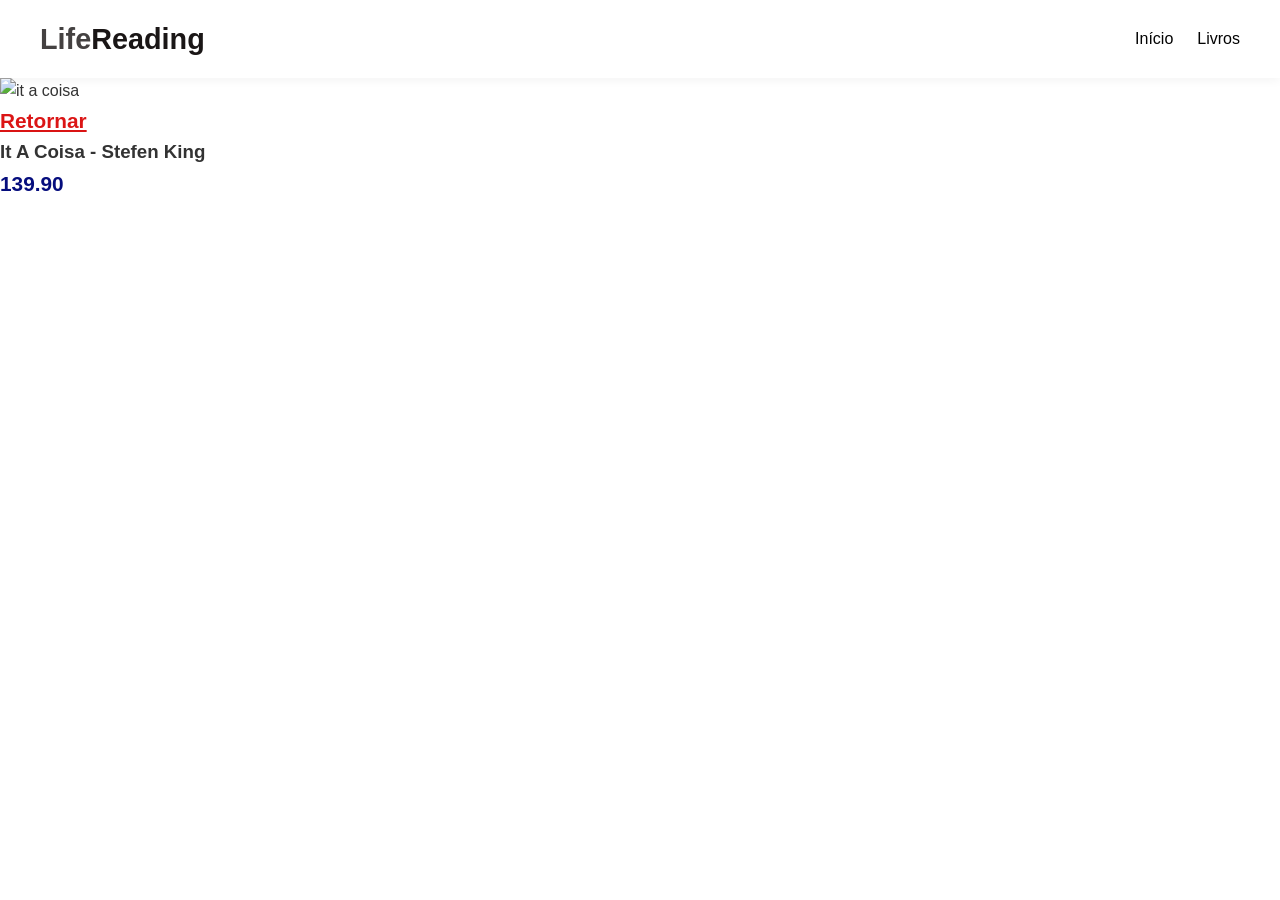
==== livro1.html @ 24865ccf "." ====
<!DOCTYPE html>
<html lang="pt-BR">
<head>
    <meta charset="UTF-8">
    <meta name="viewport" content="width=device-width, initial-scale=1.0">
    <title>Livro</title>
    <link rel="stylesheet" href="livro1.css">
</head>

<body>
    <header>
        <div class="header-container">
            <div class="logo">Life<span>Reading</span></div>
            <nav>
                <ul>
                    <li><a href="#">Início</a></li>
                    <li><a href="#products">Livros</a></li>
                </ul>
            </nav>
        </div>
    </header>
    <img src="https://cdn.dooca.store/81243/products/emgl7q3nsqhgzwl7lkkofkx3z1ycowvdp5wq_1600x1600+fill_ffffff.jpg?v=1671220962" alt="it a coisa" style="width: 300px;">
    <p><a href="index.html">Retornar</a></p>
    <h3>It A Coisa - Stefen King</h3>
            <b>139.90</b>
</body>
</html>

</html>
---- livro1.css ----
* {
    margin: 0;
    padding: 0;
    box-sizing: border-box;
    font-family: 'Segoe UI', Tahoma, Geneva, Verdana, sans-serif;
}

body {
    background-color: #ffffff;
    color: #333;
    line-height: 1.6;
}

header {
    background-color: #ffffff;
    box-shadow: 0 2px 10px rgba(0, 0, 0, 0.05);
    padding: 1rem 2rem;
    position: sticky;
    top: 0;
    z-index: 100;
}
.header-container {
    display: flex;
    justify-content: space-between;
    align-items: center;
    max-width: 1200px;
    margin: 0 auto;
}

.logo {
    font-size: 1.8rem;
    font-weight: 800;
    color: #444141;
    font-family:Verdana, Geneva, Tahoma, sans-serif
}

.logo span {
    color: #1a1616;
}

nav ul {
    display: flex;
    list-style: none;
}

nav ul li {
    margin-left: 1.5rem;
}

nav ul li a {
    text-decoration: none;
    color: #030303;
    font-weight: 500;
    transition: color 0.3s;
}

nav ul li a:hover {
    color: #6e0c09ad;
}

.cart-icon {
    position: relative;
    cursor: pointer;
    font-family:Arial, Helvetica, sans-serif
}

.cart-count {
    position: absolute;
    top: -8px;
    right: -8px;
    background-color: #eb0b03ad;
    color: rgb(197, 26, 26);
    border-radius: 50%;
    width: 18px;
    height: 18px;
    font-size: 0.7rem;
    display: flex;
    justify-content: center;
    align-items: center;
}
.hero {
    background-image: url(https://i.pinimg.com/originals/59/1f/56/591f5618423822e347cf9c9899bdf697.gif);
    background-repeat: no-repeat;
    background-size: cover;
    background-position: center;
    color: white;
    padding: 4rem 2rem;
    text-align: center;
    font-family:Arial, Helvetica, sans-serif
}
.hero h1 {
    font-size: 2.5rem;
    margin-bottom: 1rem;
    font-family:Arial, Helvetica, sans-serif
}
.hero p {
    font-size: 1.2rem;
    max-width: 600px;
    margin: 0 auto 2rem;
    font-family:Arial, Helvetica, sans-serif
}

.btn {
    display: inline-block;
    background-color: #fff;
    color: #0f0d9be1;
    padding: 0.8rem 1.5rem;
    border-radius: 4px;
    text-decoration: none;
    font-weight: 600;
    transition: all 0.3s;
    font-family:Arial, Helvetica, sans-serif
}

.btn:hover {
    background-color: #f1f1f1;
    transform: translateY(-2px);
    font-family:Arial, Helvetica, sans-serif
}

.products {
    max-width: 1200px;
    margin: 3rem auto;
    padding: 0 2rem;
}

.section-title {
    text-align: center;
    margin-bottom: 2rem;
    font-size: 2rem;
    color: #2c3e50;
}
.products-grid {
    display: grid;
    width: 300px;
    grid-template-columns: repeat(auto-fill, minmax(250px, 1fr));
    gap: 2rem;
}

p a{
    font-size: 1.3rem;
    font-weight: 700;
    color: #da1010fa;
    margin-bottom: 1rem;
    display: block; margin: 0 auto;
}
b{
    font-size: 1.3rem;
    font-weight: 700;
    color: #00087afa;
    margin-bottom: 1rem;
    display: block; margin: 0 auto;
}
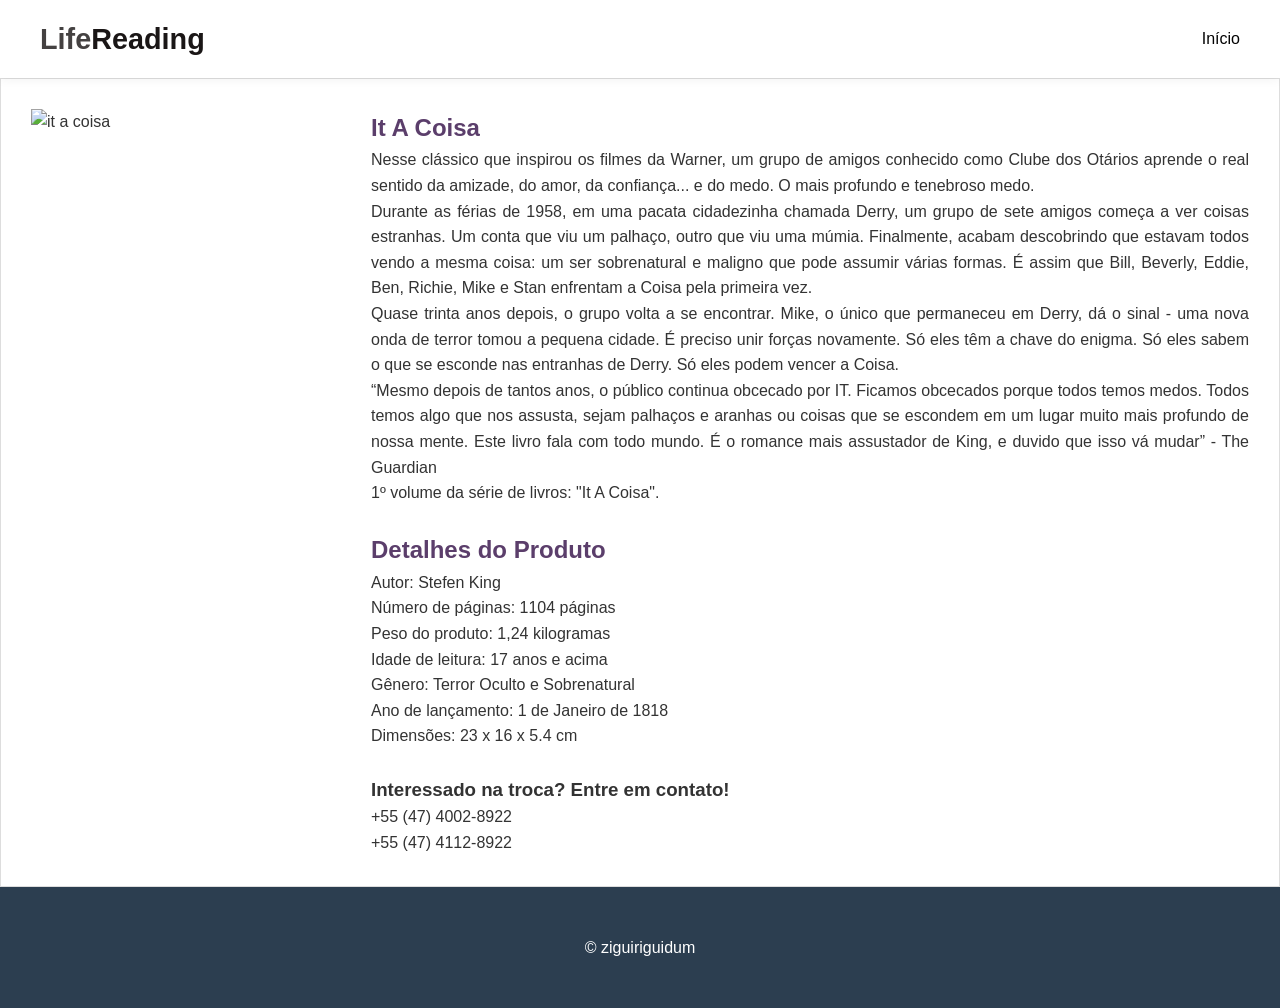
==== commit 334b9433: "." ====
--- a/livro1.html
+++ b/livro1.html
@@ -4,7 +4,7 @@
     <meta charset="UTF-8">
     <meta name="viewport" content="width=device-width, initial-scale=1.0">
     <title>Livro</title>
-    <link rel="stylesheet" href="livro1.css">
+    <link rel="stylesheet" href="styles.css">
 </head>
 
 <body>
@@ -13,16 +13,48 @@
             <div class="logo">Life<span>Reading</span></div>
             <nav>
                 <ul>
-                    <li><a href="#">Início</a></li>
-                    <li><a href="#products">Livros</a></li>
+                    <li><a href="index.html">Início</a></li>
                 </ul>
             </nav>
         </div>
     </header>
-    <img src="https://cdn.dooca.store/81243/products/emgl7q3nsqhgzwl7lkkofkx3z1ycowvdp5wq_1600x1600+fill_ffffff.jpg?v=1671220962" alt="it a coisa" style="width: 300px;">
-    <p><a href="index.html">Retornar</a></p>
-    <h3>It A Coisa - Stefen King</h3>
-            <b>139.90</b>
+    
+            <main class="container">
+                <section class="livro-sinopse">
+                    <div class="livro-sinopse-imagem">
+                        <img src="https://cdn.dooca.store/81243/products/emgl7q3nsqhgzwl7lkkofkx3z1ycowvdp5wq_1600x1600+fill_ffffff.jpg?v=1671220962" alt="it a coisa" style="width: 300px;">
+                    </div>
+                    <div class="livro-sinopse-info">
+                        <h2>It A Coisa</h2>
+        
+                        <p>Nesse clássico que inspirou os filmes da Warner, um grupo de amigos conhecido como Clube dos Otários aprende o real sentido da amizade, do amor, da confiança... e do medo. O mais profundo e tenebroso medo.<br>
+
+                            Durante as férias de 1958, em uma pacata cidadezinha chamada Derry, um grupo de sete amigos começa a ver coisas estranhas. Um conta que viu um palhaço, outro que viu uma múmia. Finalmente, acabam descobrindo que estavam todos vendo a mesma coisa: um ser sobrenatural e maligno que pode assumir várias formas. É assim que Bill, Beverly, Eddie, Ben, Richie, Mike e Stan enfrentam a Coisa pela primeira vez.<br>
+
+                            Quase trinta anos depois, o grupo volta a se encontrar. Mike, o único que permaneceu em Derry, dá o sinal - uma nova onda de terror tomou a pequena cidade. É preciso unir forças novamente. Só eles têm a chave do enigma. Só eles sabem o que se esconde nas entranhas de Derry. Só eles podem vencer a Coisa.<br>                         
+                            “Mesmo depois de tantos anos, o público continua obcecado por IT. Ficamos obcecados porque todos temos medos. Todos temos algo que nos assusta, sejam palhaços e aranhas ou coisas que se escondem em um lugar muito mais profundo de nossa mente. Este livro fala com todo mundo. É o romance mais assustador de King, e duvido que isso vá mudar” - The Guardian</p>
+                        <p>1º volume da série de livros: "It A Coisa".</p><br>
+        
+                        <h2>Detalhes do Produto</h2>
+                        <p> Autor: Stefen King <br>
+                            Número de páginas: 1104 páginas <br>
+                            Peso do produto: 1,24 kilogramas <br>
+                            Idade de leitura: 17 anos e acima <br>
+                            Gênero: Terror Oculto e Sobrenatural <br>
+                            Ano de lançamento: 1 de Janeiro de 1818 <br>
+                            Dimensões: 23 x 16 x 5.4 cm <br>
+                            </p><br>
+        
+                        <h3>Interessado na troca? Entre em contato!</h3>
+                        <p>+55 (47) 4002-8922</p>
+                        <p>+55 (47) 4112-8922</p>
+                    </div>
+                </section>
+            </main>
+            
+            <footer>
+                <p>&copy; ziguiriguidum</p>
+            </footer>
 </body>
 </html>
 
--- a/styles.css
+++ b/styles.css
@@ -0,0 +1,265 @@
+/* Reset e configurações básicas */
+* {
+    margin: 0;
+    padding: 0;
+    box-sizing: border-box;
+    font-family: 'Segoe UI', Tahoma, Geneva, Verdana, sans-serif;
+}
+
+body {
+    background-color: #ffffff;
+    display: flex;
+    flex-direction: column;
+    color: #333;
+    line-height: 1.6;
+}
+
+header {
+    background-color: #ffffff;
+    box-shadow: 0 2px 10px rgba(0, 0, 0, 0.05);
+    padding: 1rem 2rem;
+    position: sticky;
+    top: 0;
+    z-index: 100;
+}
+.header-container {
+    display: flex;
+    justify-content: space-between;
+    align-items: center;
+    max-width: 1200px;
+    margin: 0 auto;
+}
+
+.logo {
+    font-size: 1.8rem;
+    font-weight: 800;
+    color: #444141;
+    font-family:Verdana, Geneva, Tahoma, sans-serif
+}
+
+.logo span {
+    color: #1a1616;
+}
+
+nav ul {
+    display: flex;
+    list-style: none;
+}
+
+nav ul li {
+    margin-left: 1.5rem;
+}
+
+nav ul li a {
+    text-decoration: none;
+    color: #030303;
+    font-weight: 500;
+    transition: color 0.3s;
+}
+
+nav ul li a:hover {
+    color: #6e0c09ad;
+}
+
+.cart-icon {
+    position: relative;
+    cursor: pointer;
+    font-family:Arial, Helvetica, sans-serif
+}
+
+.cart-count {
+    position: absolute;
+    top: -8px;
+    right: -8px;
+    background-color: #eb0b03ad;
+    color: rgb(197, 26, 26);
+    border-radius: 50%;
+    width: 18px;
+    height: 18px;
+    font-size: 0.7rem;
+    display: flex;
+    justify-content: center;
+    align-items: center;
+}
+.hero {
+    background-image: url(https://i.pinimg.com/originals/59/1f/56/591f5618423822e347cf9c9899bdf697.gif);
+    background-repeat: no-repeat;
+    background-size: cover;
+    background-position: center;
+    color: white;
+    padding: 4rem 2rem;
+    text-align: center;
+    font-family:Arial, Helvetica, sans-serif
+}
+.hero h1 {
+    font-size: 2.5rem;
+    margin-bottom: 1rem;
+    font-family:Arial, Helvetica, sans-serif
+}
+.hero p {
+    font-size: 1.2rem;
+    max-width: 600px;
+    margin: 0 auto 2rem;
+    font-family:Arial, Helvetica, sans-serif
+}
+
+.btn {
+    display: inline-block;
+    background-color: #fff;
+    color: #1f0953e1;
+    padding: 0.8rem 1.5rem;
+    border-radius: 4px;
+    text-decoration: none;
+    font-weight: 600;
+    transition: all 0.3s;
+    font-family:Arial, Helvetica, sans-serif
+}
+
+.btn:hover {
+    background-color: #f1f1f1;
+    transform: translateY(-2px);
+    font-family:Arial, Helvetica, sans-serif
+}
+
+.products {
+    max-width: 1200px;
+    margin: 3rem auto;
+    padding: 0 2rem;
+    float: left;
+    padding: 15px;
+}
+
+.section-title {
+    text-align: center;
+    margin-bottom: 2rem;
+    font-size: 2rem;
+    color: #2c3e50;
+}
+
+.products-grid1 {
+    display: grid;
+    width: 33.33%;
+    grid-template-columns: repeat(auto-fill, minmax(250px, 1fr));
+    gap: 1rem;
+    float: left;
+    padding: 5px;
+}
+.products-grid2 {
+    display: grid;
+    width: 33.33%;
+    grid-template-columns: repeat(auto-fill, minmax(250px, 1fr));
+    gap: 1rem;
+    float: left;
+    padding: 5px;
+}
+.products-grid3 {
+    display: grid;
+    width: 33.33%;
+    grid-template-columns: repeat(auto-fill, minmax(250px, 1fr));
+    gap: 1rem;
+    float: left;
+    padding: 5px;
+}
+.products-grid4 {
+    display: grid;
+    width: 33.33%;
+    grid-template-columns: repeat(auto-fill, minmax(250px, 1fr));
+    gap: 1rem;
+    float: left;
+    padding: 5px;
+}
+p a{
+    font-size: 1.3rem;
+    font-weight: 700;
+    color: #000000fa;
+    margin-bottom: 1rem;
+    border-style: solid;
+  border-width: 5px 20px;
+  border-color: rgba(0, 128, 0, 0);
+  text-decoration-line: underline;
+  text-shadow: 2px 2px 5px rgb(54, 50, 50);
+}
+b{
+    font-size: 1.3rem;
+    font-weight: 700;
+    color: #007a00fa;
+    margin-bottom: 1rem;
+    border-style: solid;
+  border-width: 5px 20px;
+  border-color: rgba(0, 128, 0, 0);
+  text-decoration-line: none;
+}
+.livro-sinopse{
+    display: flex;
+    gap: 40px;
+    align-items: flex-start;
+    background-color: white;
+    padding: 30px;
+    border: 1px solid #ddd;
+    box-shadow: 2px 2px 5px rgba(0, 0, 0, 0.1);
+}
+.livro-sinopse-imagem img{
+max-width: 300px;
+height: auto;
+display: block;
+}
+.livro-sinopse-info h2{
+color: #5b3e6b;
+margin-top: 0
+}
+.livro-sinopse-info p{
+    line-height: 1.6;
+    text-align: justify;
+}
+footer {
+    background-color: #2c3e50;
+    color: white;
+    padding: 3rem 2rem;
+    text-align: center;
+}
+
+.footer-content {
+    max-width: 1200px;
+    margin: 0 auto;
+}
+
+.footer-links {
+    display: flex;
+    justify-content: center;
+    margin: 1.5rem 0;
+}
+
+.footer-links a {
+    color: white;
+    margin: 0 1rem;
+    text-decoration: none;
+}
+
+.footer-links a:hover {
+    text-decoration: underline;
+    color: #e74c3c;
+}
+
+/* Responsividade */
+@media (max-width: 768px) {
+    .header-container {
+        flex-direction: column;
+        gap: 1rem;
+    }
+
+    nav ul {
+        margin-top: 1rem;
+    }
+
+    .cart-sidebar {
+        width: 300px;
+    }
+
+    .hero h1 {
+        font-size: 2rem;
+    }
+
+    .hero p {
+        font-size: 1rem;
+    }
+}
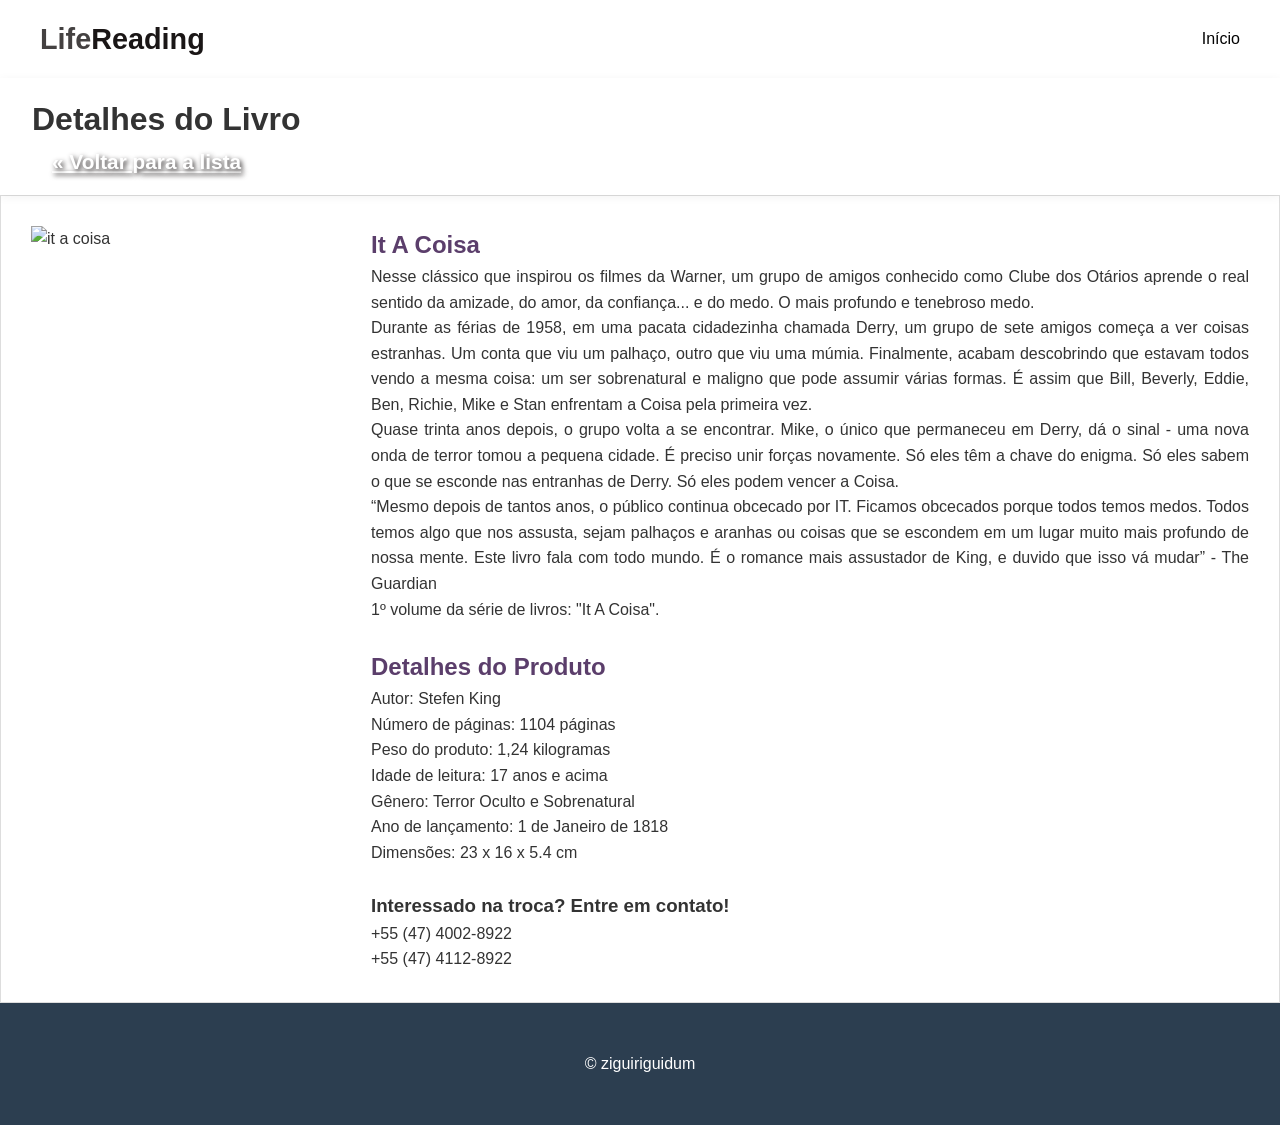
==== commit e873de60: "." ====
--- a/livro1.html
+++ b/livro1.html
@@ -1,5 +1,6 @@
 <!DOCTYPE html>
 <html lang="pt-BR">
+
 <head>
     <meta charset="UTF-8">
     <meta name="viewport" content="width=device-width, initial-scale=1.0">
@@ -18,44 +19,61 @@
             </nav>
         </div>
     </header>
-    
-            <main class="container">
-                <section class="livro-sinopse">
-                    <div class="livro-sinopse-imagem">
-                        <img src="https://cdn.dooca.store/81243/products/emgl7q3nsqhgzwl7lkkofkx3z1ycowvdp5wq_1600x1600+fill_ffffff.jpg?v=1671220962" alt="it a coisa" style="width: 300px;">
-                    </div>
-                    <div class="livro-sinopse-info">
-                        <h2>It A Coisa</h2>
-        
-                        <p>Nesse clássico que inspirou os filmes da Warner, um grupo de amigos conhecido como Clube dos Otários aprende o real sentido da amizade, do amor, da confiança... e do medo. O mais profundo e tenebroso medo.<br>
+    <header>
+        <h1>Detalhes do Livro</h1>
+        <p><a href="index.html" style="color: white; ">&laquo; Voltar para a lista</a></p>
+    </header>
+    <main class="container">
+        <section class="livro-sinopse">
+            <div class="livro-sinopse-imagem">
+                <img src="https://cdn.dooca.store/81243/products/emgl7q3nsqhgzwl7lkkofkx3z1ycowvdp5wq_1600x1600+fill_ffffff.jpg?v=1671220962"
+                    alt="it a coisa" style="width: 300px;">
+            </div>
+            <div class="livro-sinopse-info">
+                <h2>It A Coisa</h2>
 
-                            Durante as férias de 1958, em uma pacata cidadezinha chamada Derry, um grupo de sete amigos começa a ver coisas estranhas. Um conta que viu um palhaço, outro que viu uma múmia. Finalmente, acabam descobrindo que estavam todos vendo a mesma coisa: um ser sobrenatural e maligno que pode assumir várias formas. É assim que Bill, Beverly, Eddie, Ben, Richie, Mike e Stan enfrentam a Coisa pela primeira vez.<br>
+                <p>Nesse clássico que inspirou os filmes da Warner, um grupo de amigos conhecido como Clube dos Otários
+                    aprende o real sentido da amizade, do amor, da confiança... e do medo. O mais profundo e tenebroso
+                    medo.<br>
 
-                            Quase trinta anos depois, o grupo volta a se encontrar. Mike, o único que permaneceu em Derry, dá o sinal - uma nova onda de terror tomou a pequena cidade. É preciso unir forças novamente. Só eles têm a chave do enigma. Só eles sabem o que se esconde nas entranhas de Derry. Só eles podem vencer a Coisa.<br>                         
-                            “Mesmo depois de tantos anos, o público continua obcecado por IT. Ficamos obcecados porque todos temos medos. Todos temos algo que nos assusta, sejam palhaços e aranhas ou coisas que se escondem em um lugar muito mais profundo de nossa mente. Este livro fala com todo mundo. É o romance mais assustador de King, e duvido que isso vá mudar” - The Guardian</p>
-                        <p>1º volume da série de livros: "It A Coisa".</p><br>
-        
-                        <h2>Detalhes do Produto</h2>
-                        <p> Autor: Stefen King <br>
-                            Número de páginas: 1104 páginas <br>
-                            Peso do produto: 1,24 kilogramas <br>
-                            Idade de leitura: 17 anos e acima <br>
-                            Gênero: Terror Oculto e Sobrenatural <br>
-                            Ano de lançamento: 1 de Janeiro de 1818 <br>
-                            Dimensões: 23 x 16 x 5.4 cm <br>
-                            </p><br>
-        
-                        <h3>Interessado na troca? Entre em contato!</h3>
-                        <p>+55 (47) 4002-8922</p>
-                        <p>+55 (47) 4112-8922</p>
-                    </div>
-                </section>
-            </main>
-            
-            <footer>
-                <p>&copy; ziguiriguidum</p>
-            </footer>
+                    Durante as férias de 1958, em uma pacata cidadezinha chamada Derry, um grupo de sete amigos começa a
+                    ver coisas estranhas. Um conta que viu um palhaço, outro que viu uma múmia. Finalmente, acabam
+                    descobrindo que estavam todos vendo a mesma coisa: um ser sobrenatural e maligno que pode assumir
+                    várias formas. É assim que Bill, Beverly, Eddie, Ben, Richie, Mike e Stan enfrentam a Coisa pela
+                    primeira vez.<br>
+
+                    Quase trinta anos depois, o grupo volta a se encontrar. Mike, o único que permaneceu em Derry, dá o
+                    sinal - uma nova onda de terror tomou a pequena cidade. É preciso unir forças novamente. Só eles têm
+                    a chave do enigma. Só eles sabem o que se esconde nas entranhas de Derry. Só eles podem vencer a
+                    Coisa.<br>
+                    “Mesmo depois de tantos anos, o público continua obcecado por IT. Ficamos obcecados porque todos
+                    temos medos. Todos temos algo que nos assusta, sejam palhaços e aranhas ou coisas que se escondem em
+                    um lugar muito mais profundo de nossa mente. Este livro fala com todo mundo. É o romance mais
+                    assustador de King, e duvido que isso vá mudar” - The Guardian</p>
+                <p>1º volume da série de livros: "It A Coisa".</p><br>
+
+                <h2>Detalhes do Produto</h2>
+                <p> Autor: Stefen King <br>
+                    Número de páginas: 1104 páginas <br>
+                    Peso do produto: 1,24 kilogramas <br>
+                    Idade de leitura: 17 anos e acima <br>
+                    Gênero: Terror Oculto e Sobrenatural <br>
+                    Ano de lançamento: 1 de Janeiro de 1818 <br>
+                    Dimensões: 23 x 16 x 5.4 cm <br>
+                </p><br>
+
+                <h3>Interessado na troca? Entre em contato!</h3>
+                <p>+55 (47) 4002-8922</p>
+                <p>+55 (47) 4112-8922</p>
+            </div>
+        </section>
+    </main>
+
+    <footer>
+        <p>&copy; ziguiriguidum</p>
+    </footer>
 </body>
+
 </html>
 
 </html>
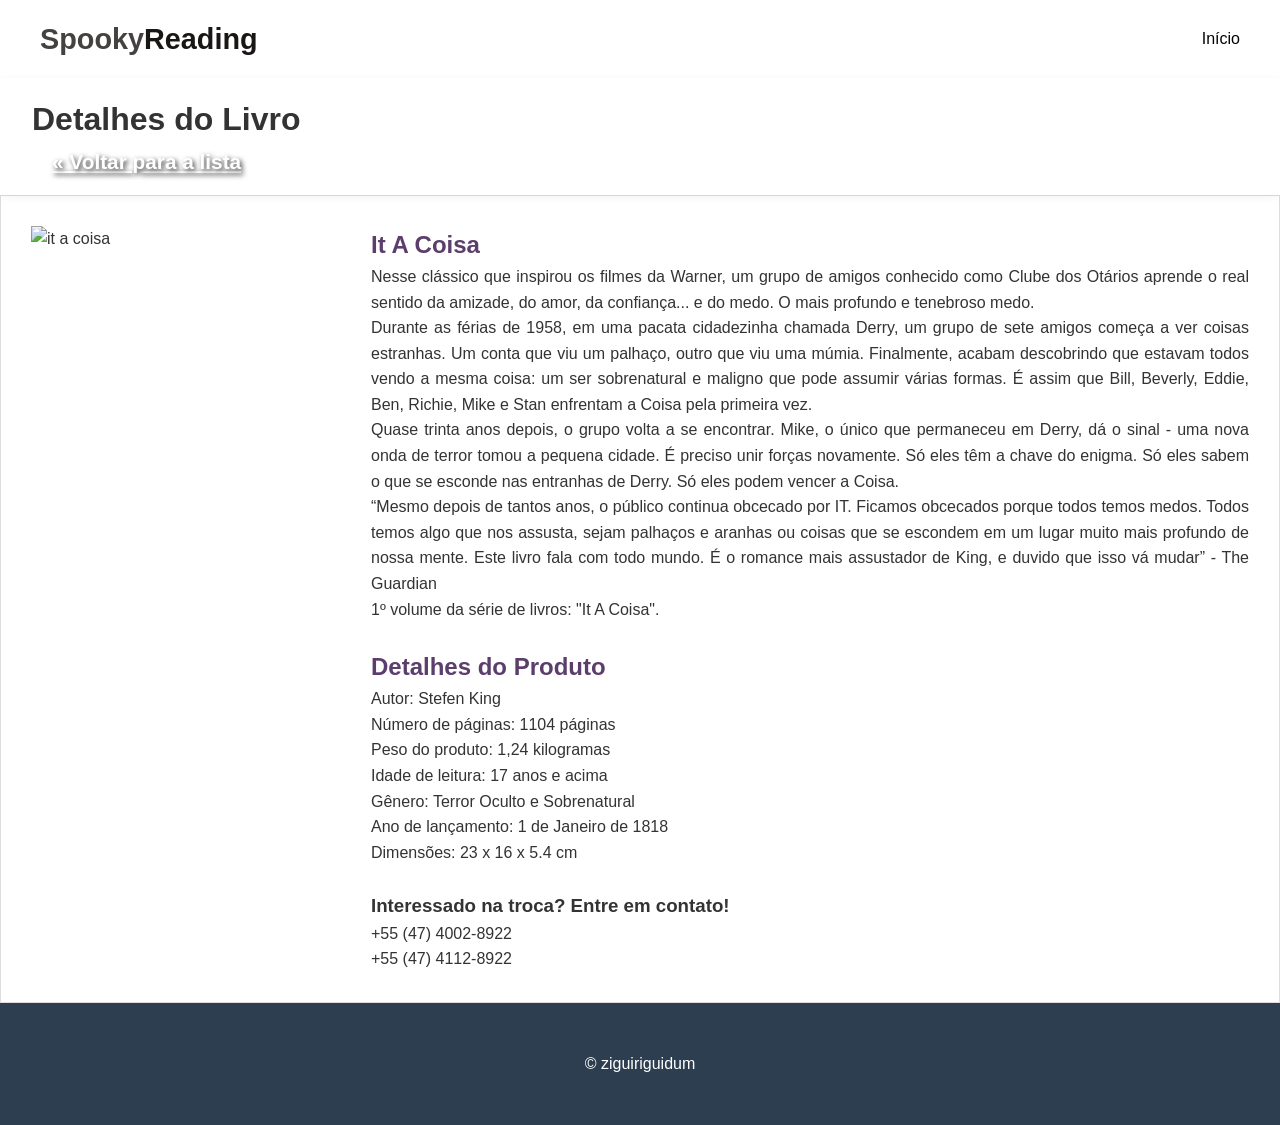
==== commit a938c1be: "." ====
--- a/livro1.html
+++ b/livro1.html
@@ -11,7 +11,7 @@
 <body>
     <header>
         <div class="header-container">
-            <div class="logo">Life<span>Reading</span></div>
+            <div class="logo">Spooky<span>Reading</span></div>
             <nav>
                 <ul>
                     <li><a href="index.html">Início</a></li>
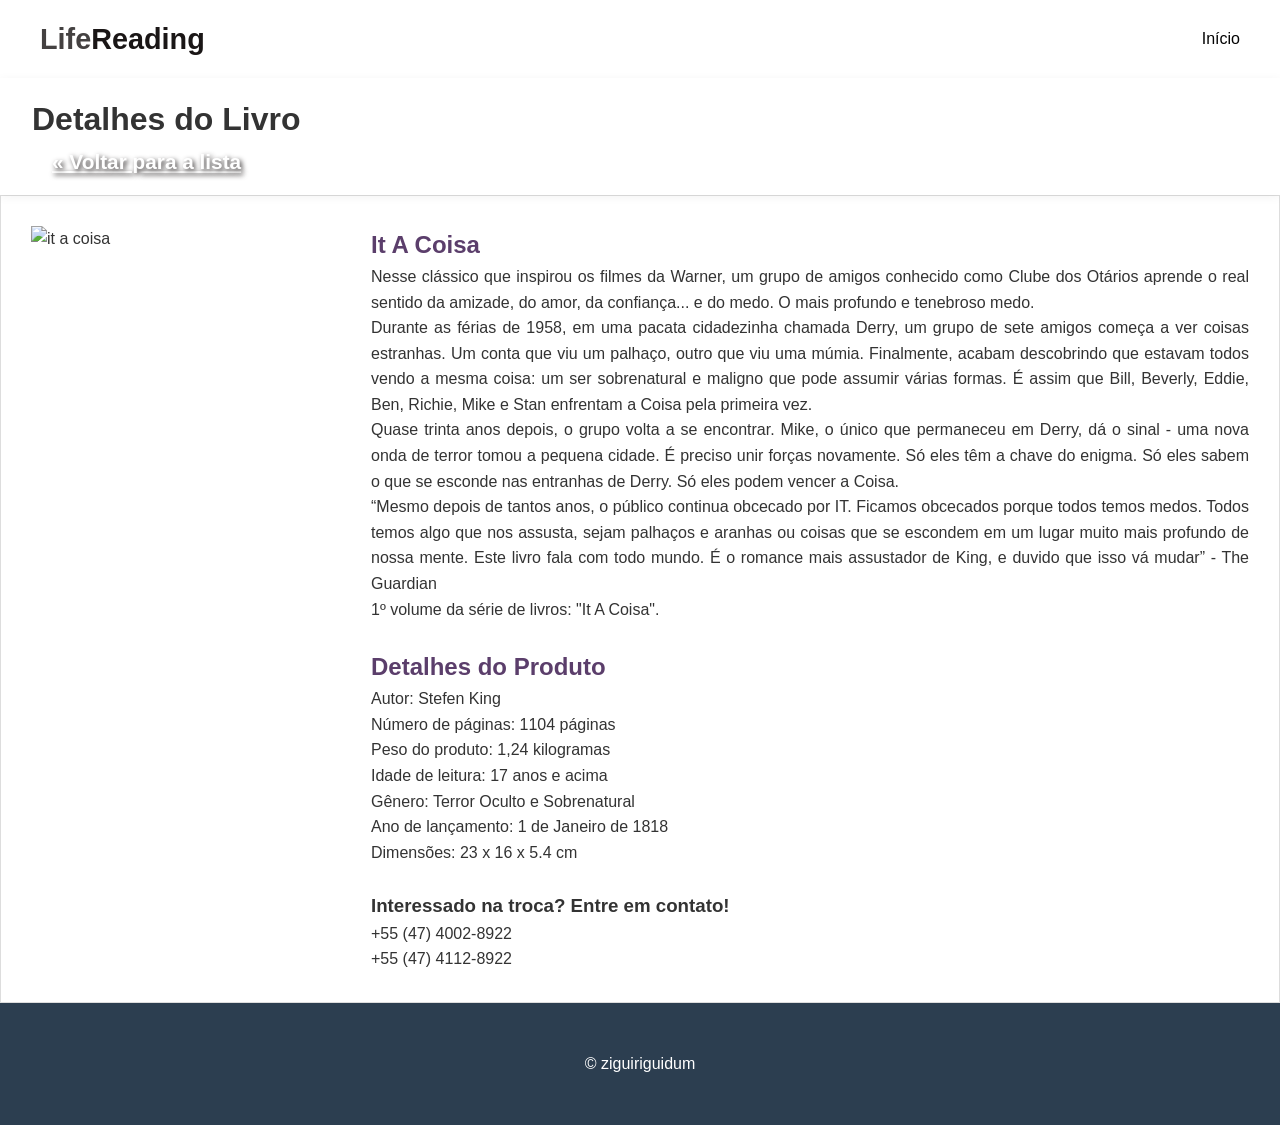
==== commit 20da2d16: "." ====
--- a/livro1.html
+++ b/livro1.html
@@ -1,6 +1,5 @@
 <!DOCTYPE html>
 <html lang="pt-BR">
-
 <head>
     <meta charset="UTF-8">
     <meta name="viewport" content="width=device-width, initial-scale=1.0">
@@ -11,7 +10,7 @@
 <body>
     <header>
         <div class="header-container">
-            <div class="logo">Spooky<span>Reading</span></div>
+            <div class="logo">Life<span>Reading</span></div>
             <nav>
                 <ul>
                     <li><a href="index.html">Início</a></li>
@@ -23,57 +22,44 @@
         <h1>Detalhes do Livro</h1>
         <p><a href="index.html" style="color: white; ">&laquo; Voltar para a lista</a></p>
     </header>
-    <main class="container">
-        <section class="livro-sinopse">
-            <div class="livro-sinopse-imagem">
-                <img src="https://cdn.dooca.store/81243/products/emgl7q3nsqhgzwl7lkkofkx3z1ycowvdp5wq_1600x1600+fill_ffffff.jpg?v=1671220962"
-                    alt="it a coisa" style="width: 300px;">
-            </div>
-            <div class="livro-sinopse-info">
-                <h2>It A Coisa</h2>
+    
+            <main class="container">
+                <section class="livro-sinopse">
+                    <div class="livro-sinopse-imagem">
+                        <img src="https://cdn.dooca.store/81243/products/emgl7q3nsqhgzwl7lkkofkx3z1ycowvdp5wq_1600x1600+fill_ffffff.jpg?v=1671220962" alt="it a coisa" style="width: 300px;">
+                    </div>
+                    <div class="livro-sinopse-info">
+                        <h2>It A Coisa</h2>
+        
+                        <p>Nesse clássico que inspirou os filmes da Warner, um grupo de amigos conhecido como Clube dos Otários aprende o real sentido da amizade, do amor, da confiança... e do medo. O mais profundo e tenebroso medo.<br>
 
-                <p>Nesse clássico que inspirou os filmes da Warner, um grupo de amigos conhecido como Clube dos Otários
-                    aprende o real sentido da amizade, do amor, da confiança... e do medo. O mais profundo e tenebroso
-                    medo.<br>
+                            Durante as férias de 1958, em uma pacata cidadezinha chamada Derry, um grupo de sete amigos começa a ver coisas estranhas. Um conta que viu um palhaço, outro que viu uma múmia. Finalmente, acabam descobrindo que estavam todos vendo a mesma coisa: um ser sobrenatural e maligno que pode assumir várias formas. É assim que Bill, Beverly, Eddie, Ben, Richie, Mike e Stan enfrentam a Coisa pela primeira vez.<br>
 
-                    Durante as férias de 1958, em uma pacata cidadezinha chamada Derry, um grupo de sete amigos começa a
-                    ver coisas estranhas. Um conta que viu um palhaço, outro que viu uma múmia. Finalmente, acabam
-                    descobrindo que estavam todos vendo a mesma coisa: um ser sobrenatural e maligno que pode assumir
-                    várias formas. É assim que Bill, Beverly, Eddie, Ben, Richie, Mike e Stan enfrentam a Coisa pela
-                    primeira vez.<br>
+                            Quase trinta anos depois, o grupo volta a se encontrar. Mike, o único que permaneceu em Derry, dá o sinal - uma nova onda de terror tomou a pequena cidade. É preciso unir forças novamente. Só eles têm a chave do enigma. Só eles sabem o que se esconde nas entranhas de Derry. Só eles podem vencer a Coisa.<br>                         
+                            “Mesmo depois de tantos anos, o público continua obcecado por IT. Ficamos obcecados porque todos temos medos. Todos temos algo que nos assusta, sejam palhaços e aranhas ou coisas que se escondem em um lugar muito mais profundo de nossa mente. Este livro fala com todo mundo. É o romance mais assustador de King, e duvido que isso vá mudar” - The Guardian</p>
+                        <p>1º volume da série de livros: "It A Coisa".</p><br>
+        
+                        <h2>Detalhes do Produto</h2>
+                        <p> Autor: Stefen King <br>
+                            Número de páginas: 1104 páginas <br>
+                            Peso do produto: 1,24 kilogramas <br>
+                            Idade de leitura: 17 anos e acima <br>
+                            Gênero: Terror Oculto e Sobrenatural <br>
+                            Ano de lançamento: 1 de Janeiro de 1818 <br>
+                            Dimensões: 23 x 16 x 5.4 cm <br>
+                            </p><br>
+        
+                        <h3>Interessado na troca? Entre em contato!</h3>
+                        <p>+55 (47) 4002-8922</p>
+                        <p>+55 (47) 4112-8922</p>
+                    </div>
+                </section>
+            </main>
 
-                    Quase trinta anos depois, o grupo volta a se encontrar. Mike, o único que permaneceu em Derry, dá o
-                    sinal - uma nova onda de terror tomou a pequena cidade. É preciso unir forças novamente. Só eles têm
-                    a chave do enigma. Só eles sabem o que se esconde nas entranhas de Derry. Só eles podem vencer a
-                    Coisa.<br>
-                    “Mesmo depois de tantos anos, o público continua obcecado por IT. Ficamos obcecados porque todos
-                    temos medos. Todos temos algo que nos assusta, sejam palhaços e aranhas ou coisas que se escondem em
-                    um lugar muito mais profundo de nossa mente. Este livro fala com todo mundo. É o romance mais
-                    assustador de King, e duvido que isso vá mudar” - The Guardian</p>
-                <p>1º volume da série de livros: "It A Coisa".</p><br>
-
-                <h2>Detalhes do Produto</h2>
-                <p> Autor: Stefen King <br>
-                    Número de páginas: 1104 páginas <br>
-                    Peso do produto: 1,24 kilogramas <br>
-                    Idade de leitura: 17 anos e acima <br>
-                    Gênero: Terror Oculto e Sobrenatural <br>
-                    Ano de lançamento: 1 de Janeiro de 1818 <br>
-                    Dimensões: 23 x 16 x 5.4 cm <br>
-                </p><br>
-
-                <h3>Interessado na troca? Entre em contato!</h3>
-                <p>+55 (47) 4002-8922</p>
-                <p>+55 (47) 4112-8922</p>
-            </div>
-        </section>
-    </main>
-
-    <footer>
-        <p>&copy; ziguiriguidum</p>
-    </footer>
+            <footer>
+                <p>&copy; ziguiriguidum</p>
+            </footer>
 </body>
-
 </html>
 
 </html>
--- a/styles.css
+++ b/styles.css
@@ -125,8 +125,6 @@
     max-width: 1200px;
     margin: 3rem auto;
     padding: 0 2rem;
-    float: left;
-    padding: 15px;
 }
 
 .section-title {
@@ -143,6 +141,7 @@
     gap: 1rem;
     float: left;
     padding: 5px;
+
 }
 .products-grid2 {
     display: grid;
@@ -151,6 +150,7 @@
     gap: 1rem;
     float: left;
     padding: 5px;
+
 }
 .products-grid3 {
     display: grid;
@@ -159,15 +159,17 @@
     gap: 1rem;
     float: left;
     padding: 5px;
-}
-.products-grid4 {
-    display: grid;
-    width: 33.33%;
-    grid-template-columns: repeat(auto-fill, minmax(250px, 1fr));
-    gap: 1rem;
-    float: left;
-    padding: 5px;
-}
+
+}
+/*.products-grid4 {
+    display: grid;
+    width: 33.33%;
+    grid-template-columns: repeat(auto-fill, minmax(250px, 1fr));
+    gap: 1rem;
+    float: left;
+    padding: 5px;
+}
+*/
 p a{
     font-size: 1.3rem;
     font-weight: 700;
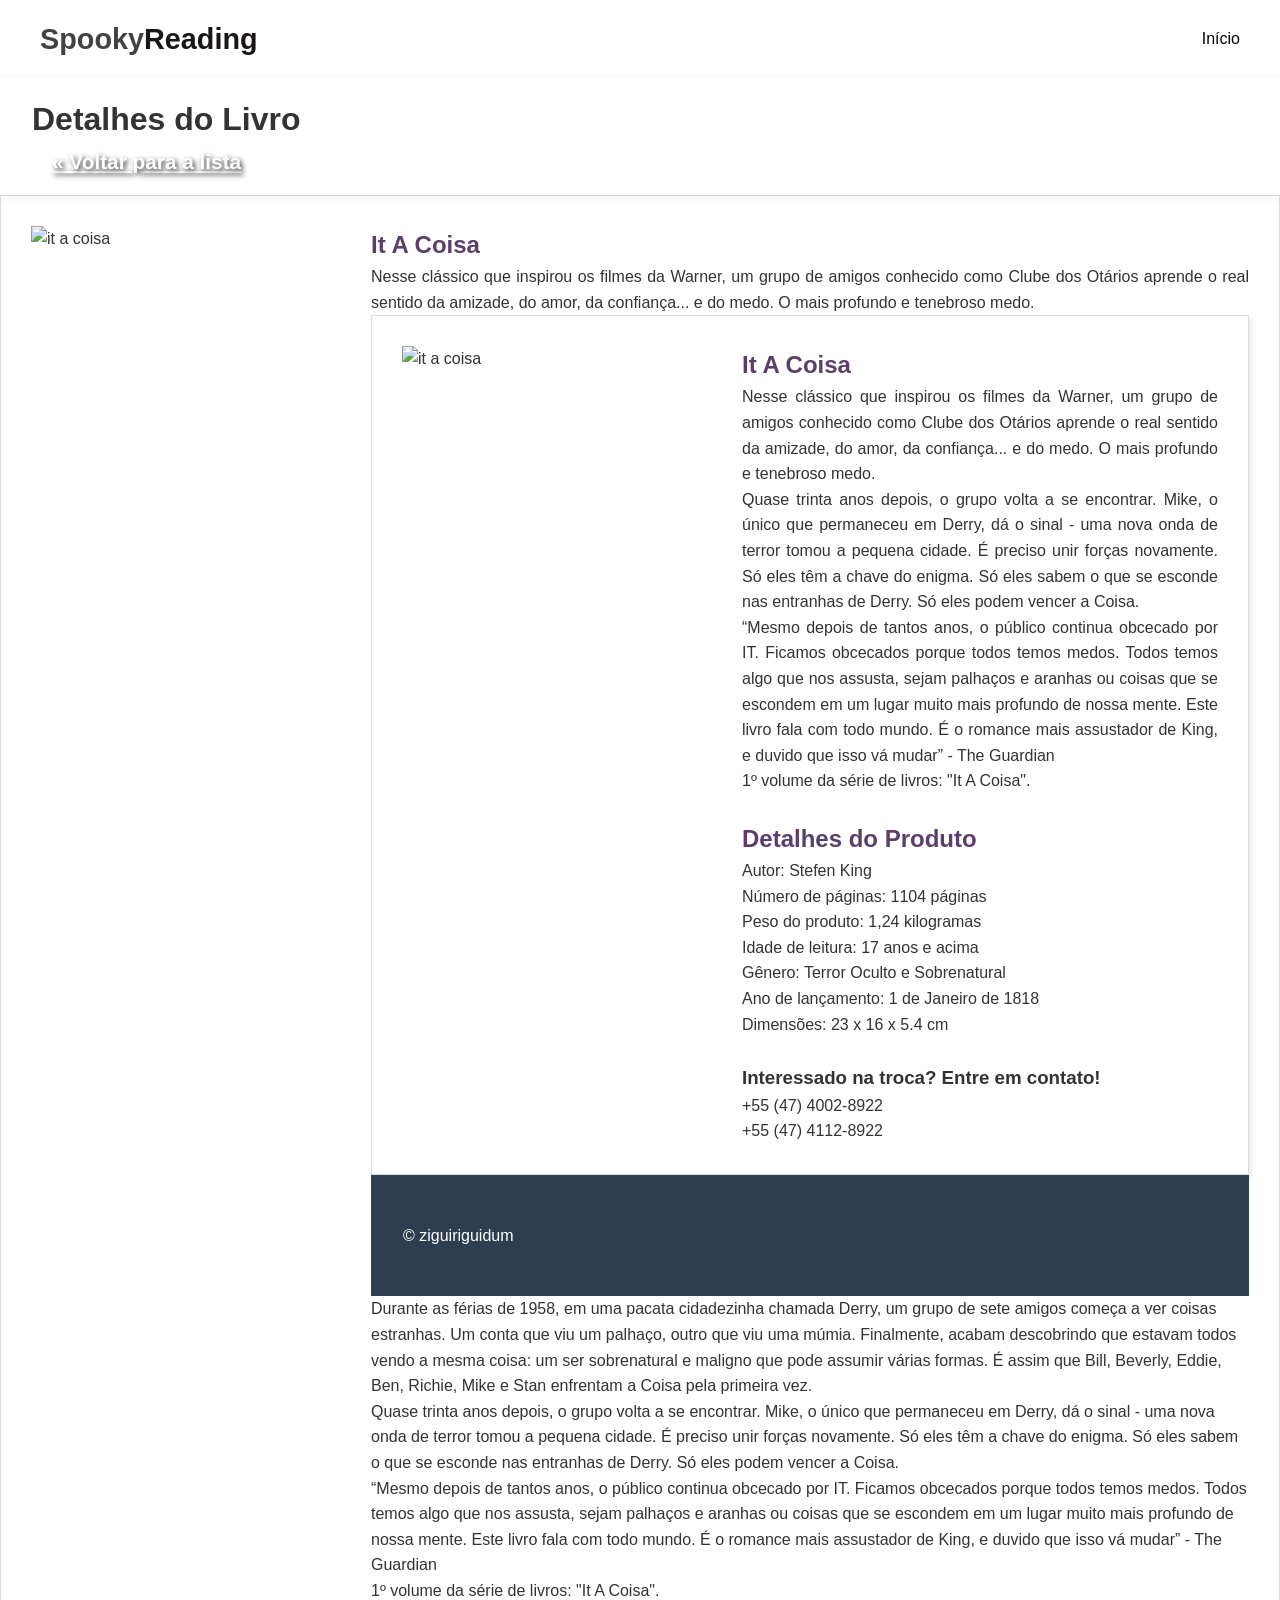
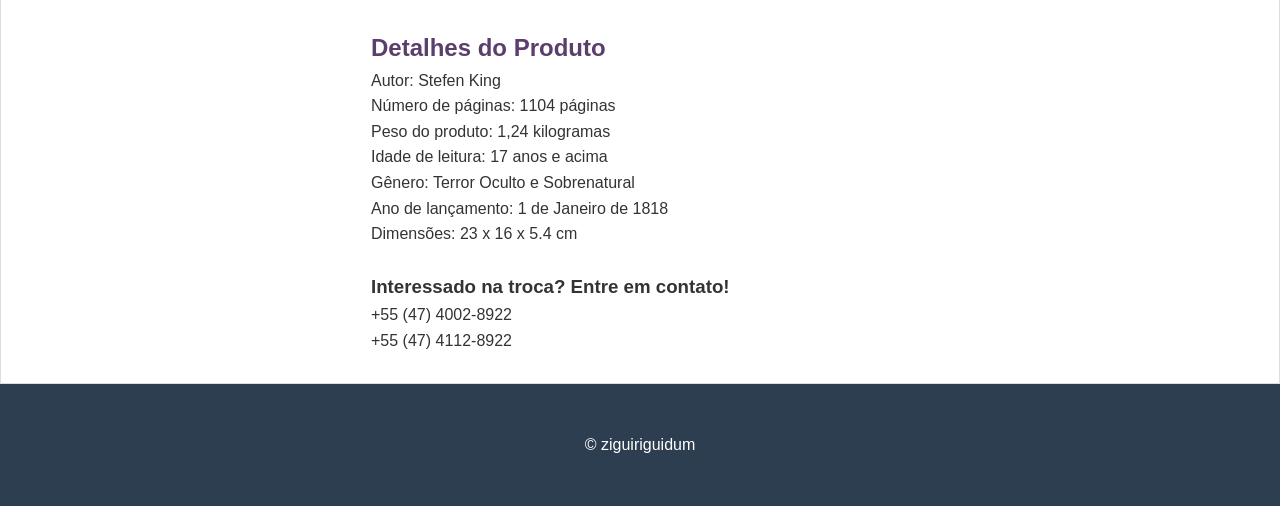
==== commit 65c38bd2: "." ====
--- a/livro1.html
+++ b/livro1.html
@@ -1,5 +1,6 @@
 <!DOCTYPE html>
 <html lang="pt-BR">
+
 <head>
     <meta charset="UTF-8">
     <meta name="viewport" content="width=device-width, initial-scale=1.0">
@@ -10,7 +11,7 @@
 <body>
     <header>
         <div class="header-container">
-            <div class="logo">Life<span>Reading</span></div>
+            <div class="logo">Spooky<span>Reading</span></div>
             <nav>
                 <ul>
                     <li><a href="index.html">Início</a></li>
@@ -33,7 +34,19 @@
         
                         <p>Nesse clássico que inspirou os filmes da Warner, um grupo de amigos conhecido como Clube dos Otários aprende o real sentido da amizade, do amor, da confiança... e do medo. O mais profundo e tenebroso medo.<br>
 
-                            Durante as férias de 1958, em uma pacata cidadezinha chamada Derry, um grupo de sete amigos começa a ver coisas estranhas. Um conta que viu um palhaço, outro que viu uma múmia. Finalmente, acabam descobrindo que estavam todos vendo a mesma coisa: um ser sobrenatural e maligno que pode assumir várias formas. É assim que Bill, Beverly, Eddie, Ben, Richie, Mike e Stan enfrentam a Coisa pela primeira vez.<br>
+    <main class="container">
+        <section class="livro-sinopse">
+            <div class="livro-sinopse-imagem">
+                <img src="https://cdn.dooca.store/81243/products/emgl7q3nsqhgzwl7lkkofkx3z1ycowvdp5wq_1600x1600+fill_ffffff.jpg?v=1671220962"
+                    alt="it a coisa" style="width: 300px;">
+            </div>
+            <div class="livro-sinopse-info">
+                <h2>It A Coisa</h2>
+
+
+                <p>Nesse clássico que inspirou os filmes da Warner, um grupo de amigos conhecido como Clube dos Otários
+                    aprende o real sentido da amizade, do amor, da confiança... e do medo. O mais profundo e tenebroso
+                    medo.<br>
 
                             Quase trinta anos depois, o grupo volta a se encontrar. Mike, o único que permaneceu em Derry, dá o sinal - uma nova onda de terror tomou a pequena cidade. É preciso unir forças novamente. Só eles têm a chave do enigma. Só eles sabem o que se esconde nas entranhas de Derry. Só eles podem vencer a Coisa.<br>                         
                             “Mesmo depois de tantos anos, o público continua obcecado por IT. Ficamos obcecados porque todos temos medos. Todos temos algo que nos assusta, sejam palhaços e aranhas ou coisas que se escondem em um lugar muito mais profundo de nossa mente. Este livro fala com todo mundo. É o romance mais assustador de King, e duvido que isso vá mudar” - The Guardian</p>
@@ -59,7 +72,46 @@
             <footer>
                 <p>&copy; ziguiriguidum</p>
             </footer>
+
+                    Durante as férias de 1958, em uma pacata cidadezinha chamada Derry, um grupo de sete amigos começa a
+                    ver coisas estranhas. Um conta que viu um palhaço, outro que viu uma múmia. Finalmente, acabam
+                    descobrindo que estavam todos vendo a mesma coisa: um ser sobrenatural e maligno que pode assumir
+                    várias formas. É assim que Bill, Beverly, Eddie, Ben, Richie, Mike e Stan enfrentam a Coisa pela
+                    primeira vez.<br>
+
+                    Quase trinta anos depois, o grupo volta a se encontrar. Mike, o único que permaneceu em Derry, dá o
+                    sinal - uma nova onda de terror tomou a pequena cidade. É preciso unir forças novamente. Só eles têm
+                    a chave do enigma. Só eles sabem o que se esconde nas entranhas de Derry. Só eles podem vencer a
+                    Coisa.<br>
+                    “Mesmo depois de tantos anos, o público continua obcecado por IT. Ficamos obcecados porque todos
+                    temos medos. Todos temos algo que nos assusta, sejam palhaços e aranhas ou coisas que se escondem em
+                    um lugar muito mais profundo de nossa mente. Este livro fala com todo mundo. É o romance mais
+                    assustador de King, e duvido que isso vá mudar” - The Guardian</p>
+                <p>1º volume da série de livros: "It A Coisa".</p><br>
+
+                <h2>Detalhes do Produto</h2>
+                <p> Autor: Stefen King <br>
+                    Número de páginas: 1104 páginas <br>
+                    Peso do produto: 1,24 kilogramas <br>
+                    Idade de leitura: 17 anos e acima <br>
+                    Gênero: Terror Oculto e Sobrenatural <br>
+                    Ano de lançamento: 1 de Janeiro de 1818 <br>
+                    Dimensões: 23 x 16 x 5.4 cm <br>
+                </p><br>
+
+                <h3>Interessado na troca? Entre em contato!</h3>
+                <p>+55 (47) 4002-8922</p>
+                <p>+55 (47) 4112-8922</p>
+            </div>
+        </section>
+    </main>
+
+    <footer>
+        <p>&copy; ziguiriguidum</p>
+    </footer>
+
 </body>
+
 </html>
 
 </html>
